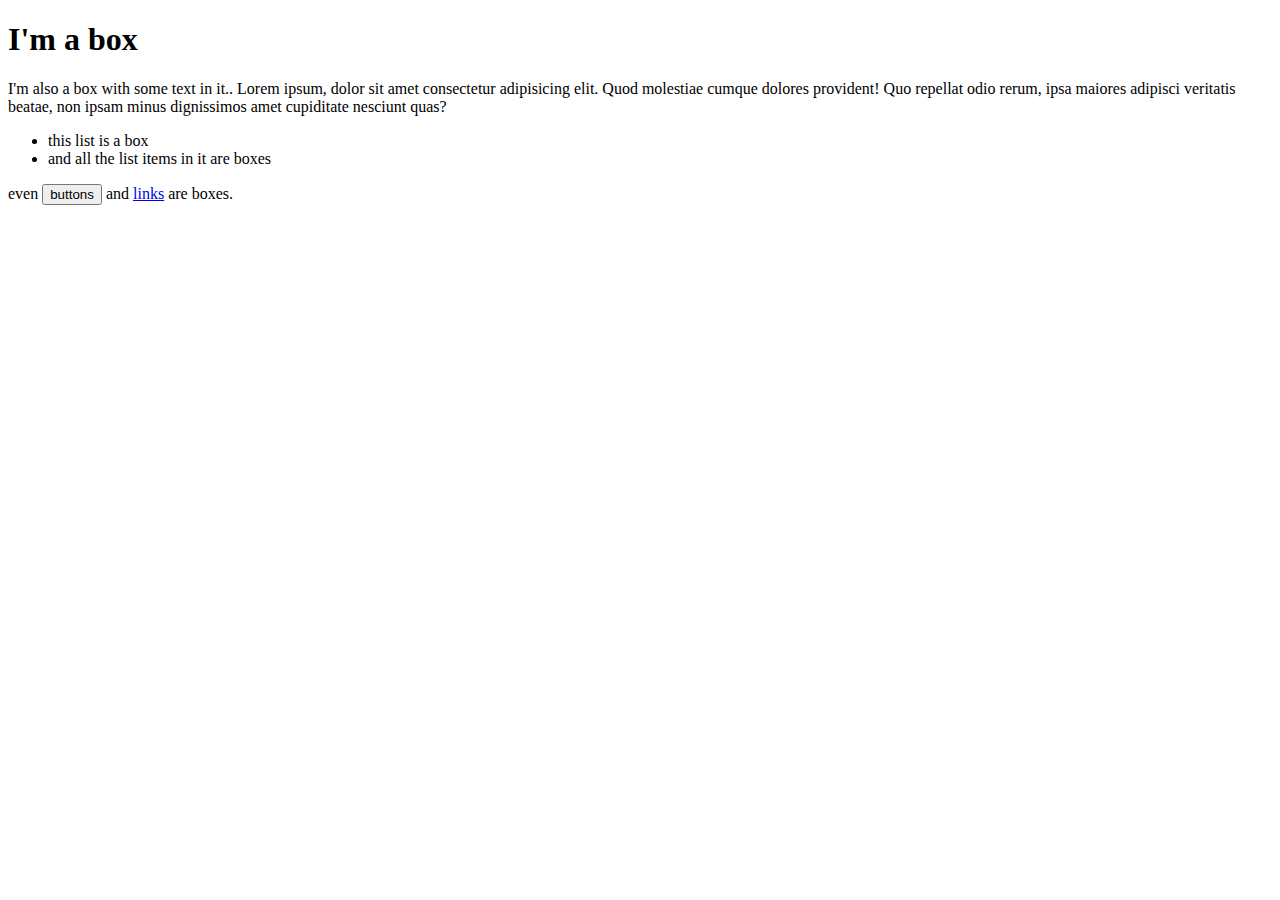
==== index (4).html @ 37511540 "Add files via upload" ====
<!DOCTYPE html>
<html lang="en">
<head>
  <meta charset="UTF-8">
  <meta name="viewport" content="width=device-width, initial-scale=1.0">
  <title>Box-Model</title>
  <link rel="stylesheet" href="style.css">
</head>
<body>
  <div class="container">
    <div class="heading"><h1>I'm a box</h1></div>

    <div class="content">
      <p>I'm also a box with some text in it.. Lorem ipsum, dolor sit amet consectetur adipisicing elit. Quod molestiae cumque dolores provident! Quo repellat odio rerum, ipsa maiores adipisci veritatis beatae, non ipsam minus dignissimos amet cupiditate nesciunt quas?</p>
    </div>

    <div class="list-box">
      <ul>
        <li class="box">this list is a box</li>
        <li class="box">and all the list items in it are boxes</li>
      </ul>
    </div>
    <div class="buttons-links">
      <p>even <button class="inline-box">buttons</button> and <a href="#" class="inline-box">links</a> are boxes.</p>
    </div>
  </div>


</body>
</html>
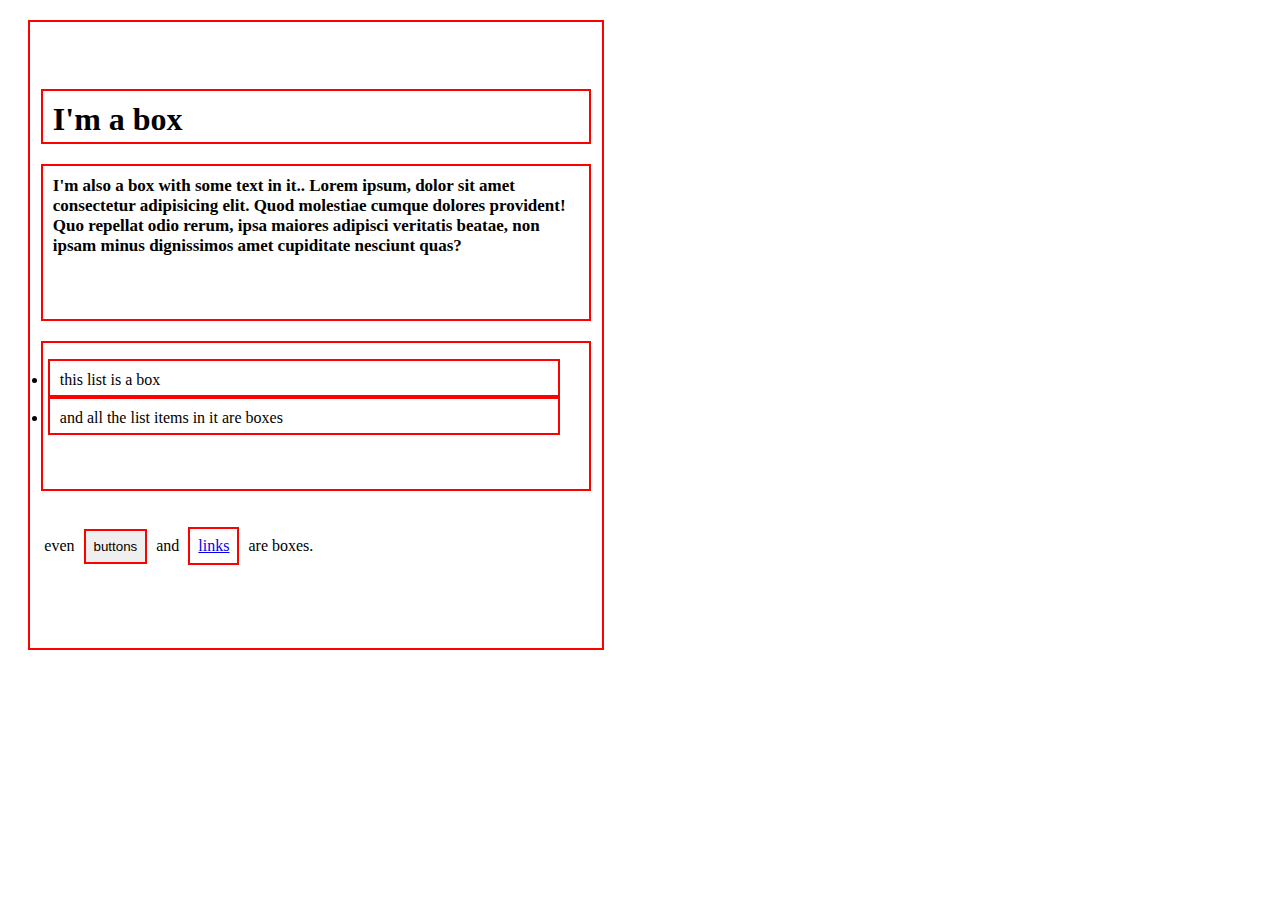
==== commit 0771c67f: "go" ====
--- a/index (4).html
+++ b/index (4).html
@@ -3,7 +3,7 @@
 <head>
   <meta charset="UTF-8">
   <meta name="viewport" content="width=device-width, initial-scale=1.0">
-  <title>Box-Model</title>
+  <title>Box-Model1</title>
   <link rel="stylesheet" href="style.css">
 </head>
 <body>
--- a/style.css
+++ b/style.css
@@ -0,0 +1,62 @@
+*{
+  box-sizing: border-box;
+}
+.container{
+  border: 2px solid red;
+  height: 70vh;
+  width: 45vw;
+  gap: 10px;
+  display: flex;
+  justify-content: center;
+  flex-direction: column;
+  align-items: center;
+  margin: 20px;
+}
+.heading{
+  border: 2px solid red;
+  height: 55px;
+  width: 43vw;
+  margin-bottom: 10px;
+}
+.heading h1{
+  margin: 10px;
+}
+.content{
+  border: 2px solid red;
+  height: 25%;
+  width: 43vw;
+  margin-bottom: 10px;
+}
+.content p{
+  margin: 10px;
+  font-size: 17px;
+  font-weight: 550;
+}
+.list-box {
+  border: 2px solid red;
+  margin-bottom: 10px;
+  height: 24%;
+  width: 43vw;
+}
+.list-box ul{
+  padding-left: 5px;
+}
+.list-box .box{
+  border: 2px solid red;
+  height: 38px;
+  width: 40vw;
+  padding: 10px;
+  font-weight: 500;
+}
+.buttons-links{
+ margin: 0 auto;
+ display: flex;
+ justify-content: flex-start;
+ width: 95%;
+}
+.inline-box{
+  border: 2px solid red;
+  padding: 8px;
+  display: inline-flex;
+  margin: 0 5px;
+}